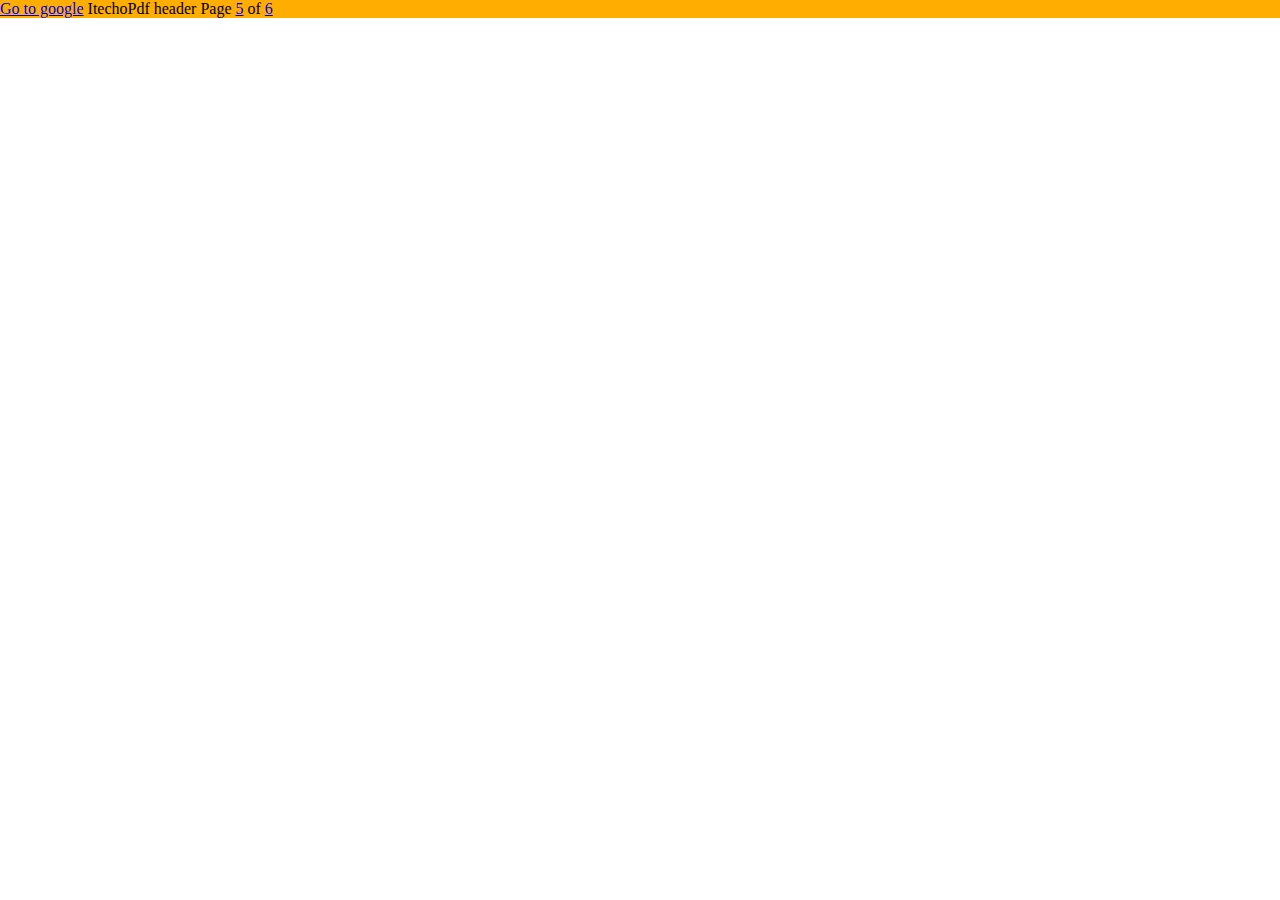
==== testconsole/res/footer.html @ 03b8d398 "Merge branch 'master' of https://github.com/itechodev/itechopdf" ====
<html>
<head>
    <style>
        html, body {
            margin: 0;
            padding: 0;
        }
        a:empty {
            display: block;
            position: absolute; /* see #4404 */
        }
        /* a {
            color: inherit;
            text-decoration: inherit; */
        /* }         */
    </style>
</head>
<body>
    <div style="background-color: rgb(255, 174, 0)">

        <a href="http://www.google.com">Go to google</a>

        <span>ItechoPdf header</span>
        <span>Page <a href="#page">5</a> of <a href="#total">6</a></span>
    </div>
</body>
</html>
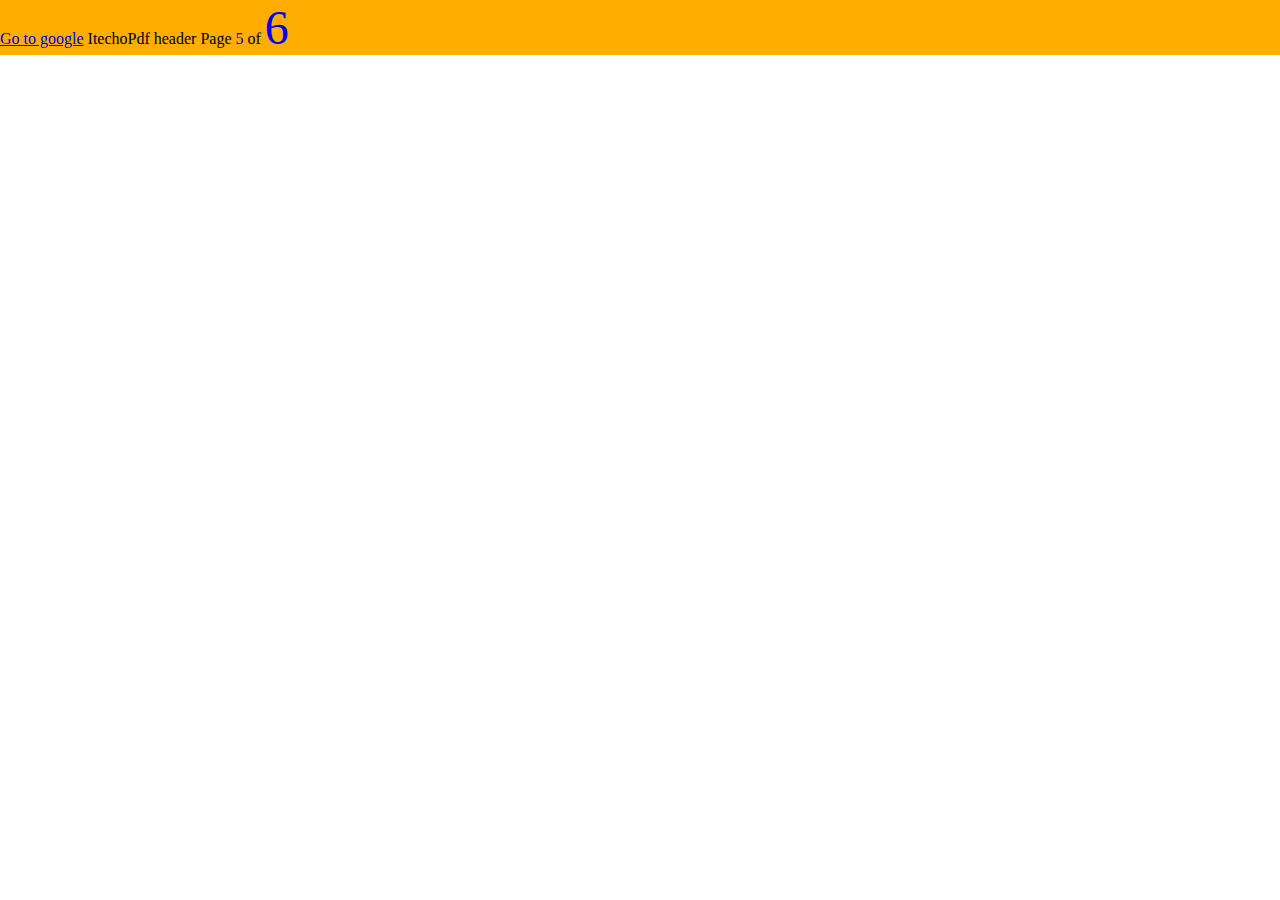
==== commit 8c662ff4: "Stamp text in middle of replacement" ====
--- a/testconsole/res/footer.html
+++ b/testconsole/res/footer.html
@@ -21,7 +21,7 @@
         <a href="http://www.google.com">Go to google</a>
 
         <span>ItechoPdf header</span>
-        <span>Page <a href="#page">5</a> of <a href="#total">6</a></span>
+        <span>Page  <a style="text-decoration: none;" href="#page">5</a> of <span style="font-size: 3em;"><a style="text-decoration: none;" href="#total">6</a></span> </span>
     </div>
 </body>
 </html>
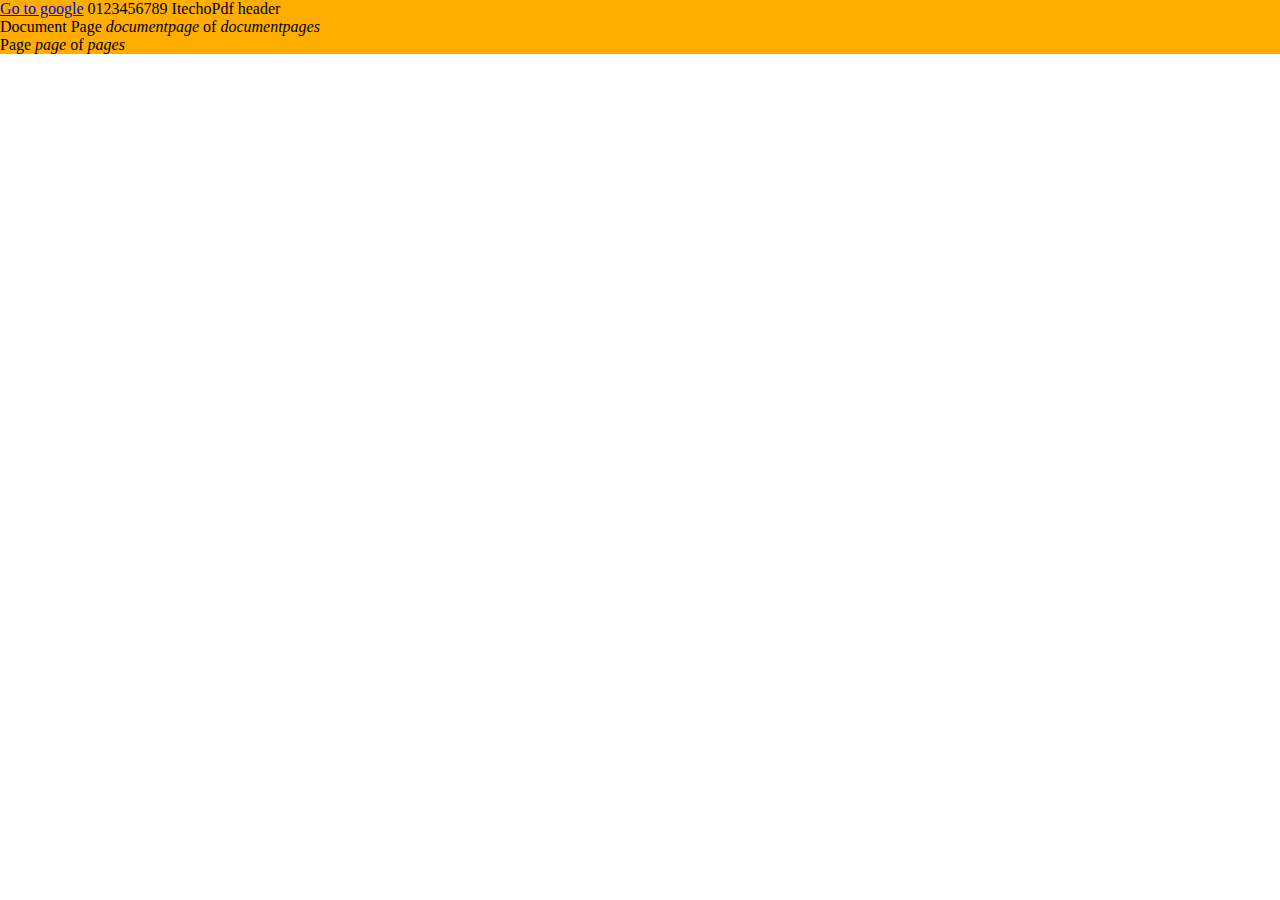
==== commit 23a9f39c: "Favour tag  above moustache syntax" ====
--- a/testconsole/res/footer.html
+++ b/testconsole/res/footer.html
@@ -5,23 +5,18 @@
             margin: 0;
             padding: 0;
         }
-        a:empty {
-            display: block;
-            position: absolute; /* see #4404 */
-        }
-        /* a {
-            color: inherit;
-            text-decoration: inherit; */
-        /* }         */
     </style>
 </head>
 <body>
     <div style="background-color: rgb(255, 174, 0)">
 
         <a href="http://www.google.com">Go to google</a>
+        0123456789
 
         <span>ItechoPdf header</span>
-        <span>Page  <a style="text-decoration: none;" href="#page">5</a> of <span style="font-size: 3em;"><a style="text-decoration: none;" href="#total">6</a></span> </span>
+        <div>Document Page <var text-align="left">documentpage</var> of <var text-align="left">documentpages</var></span></div>
+        <div>Page <var text-align="left">page</var> of <var text-align="left">pages</var></span></div>
+        
     </div>
 </body>
 </html>
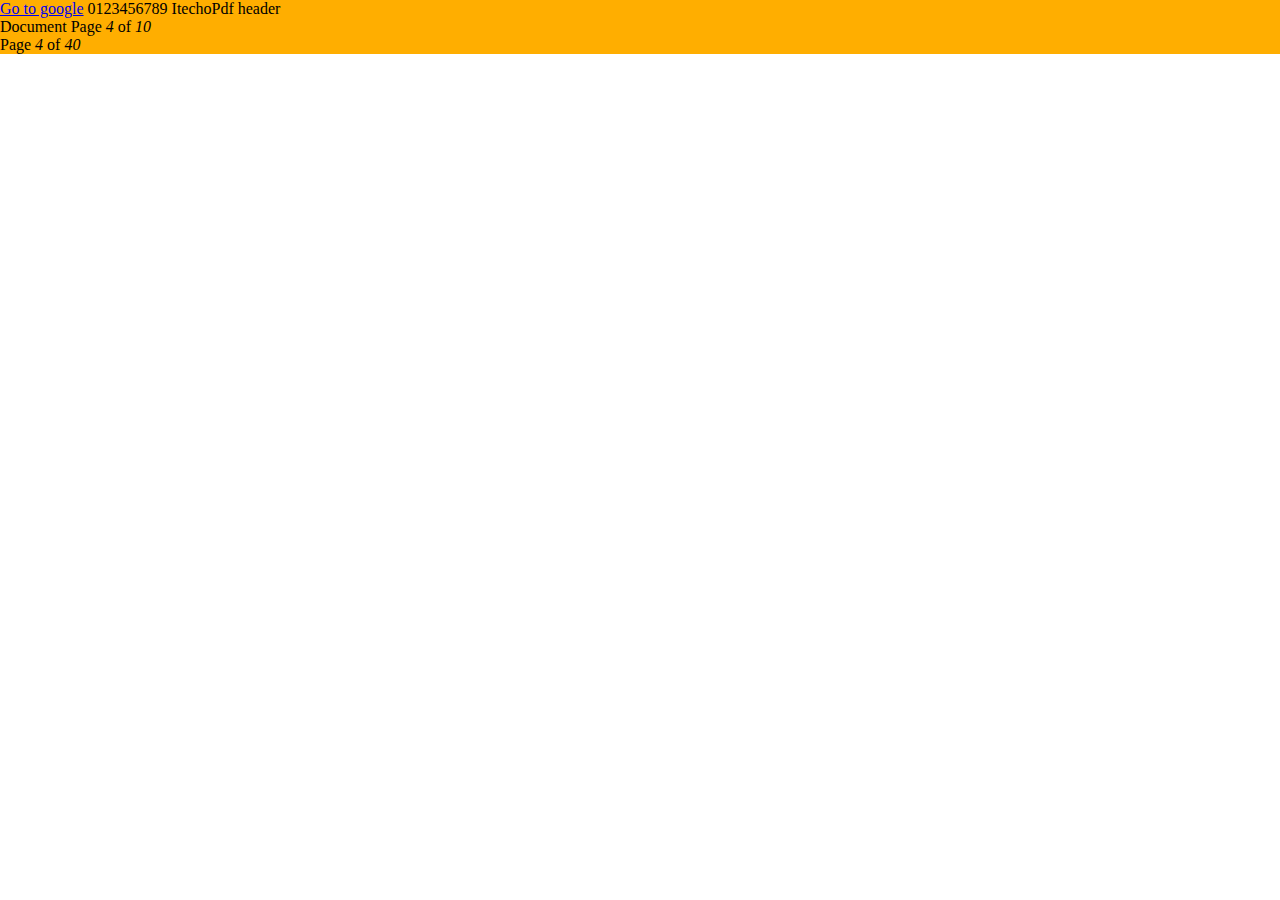
==== commit 4ab3c010: "PDF replace var tags with anchors" ====
--- a/testconsole/res/footer.html
+++ b/testconsole/res/footer.html
@@ -14,8 +14,8 @@
         0123456789
 
         <span>ItechoPdf header</span>
-        <div>Document Page <var text-align="left">documentpage</var> of <var text-align="left">documentpages</var></span></div>
-        <div>Page <var text-align="left">page</var> of <var text-align="left">pages</var></span></div>
+        <div>Document Page <var name="documentpage" text-align="left">4</var> of <var name="documentpages" text-align="left">10</var></span></div>
+        <div>Page <var name="page" text-align="left">4</var> of <var name="pages" text-align="left">40</var></span></div>
         
     </div>
 </body>
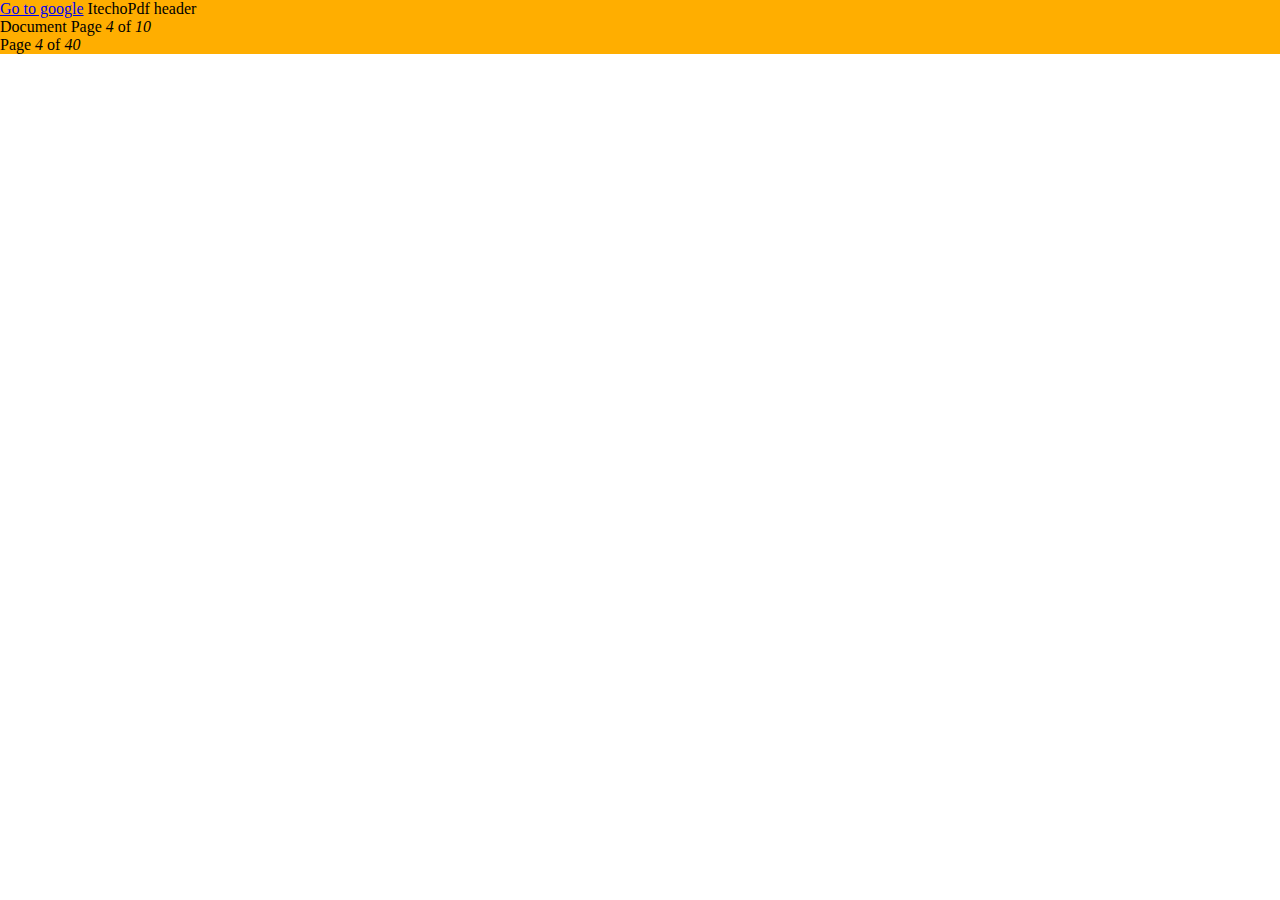
==== commit 3c27c794: "close #14. Include all digits glyphs into PDF" ====
--- a/testconsole/res/footer.html
+++ b/testconsole/res/footer.html
@@ -11,11 +11,10 @@
     <div style="background-color: rgb(255, 174, 0)">
 
         <a href="http://www.google.com">Go to google</a>
-        0123456789
-
+        
         <span>ItechoPdf header</span>
-        <div>Document Page <var name="documentpage" text-align="left">4</var> of <var name="documentpages" text-align="left">10</var></span></div>
-        <div>Page <var name="page" text-align="left">4</var> of <var name="pages" text-align="left">40</var></span></div>
+        <div>Document Page <var name="documentpage" text-align="right">4</var> of <var name="documentpages" text-align="left">10</var></span></div>
+        <div>Page <var name="page" text-align="right">4</var> of <var name="pages" text-align="left">40</var></span></div>
         
     </div>
 </body>
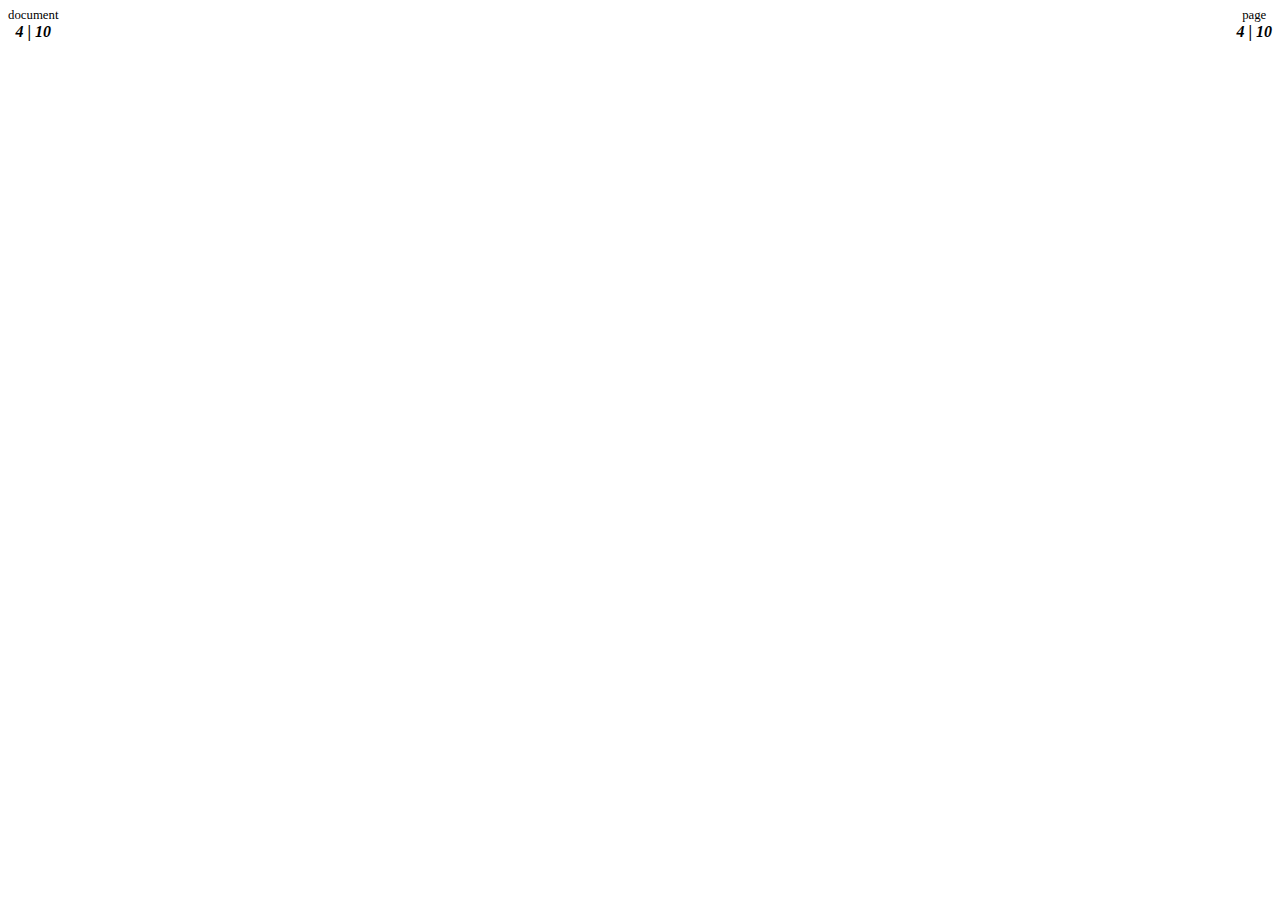
==== commit 0809fcdf: "Test some styling on numbering" ====
--- a/testconsole/res/footer.html
+++ b/testconsole/res/footer.html
@@ -8,14 +8,19 @@
     </style>
 </head>
 <body>
-    <div style="background-color: rgb(255, 174, 0)">
+    <div style="float:left; padding: 0.5rem; text-align: center;">
+        <div style="font-size: 0.8rem;">document</div>
+        <div style="font-size: 1rem; font-weight: bold;">
+            <var name="documentpage" text-align="right">4</var> | <var name="documentpages" text-align="left">10</var>
+        </div>
+    </div>
 
-        <a href="http://www.google.com">Go to google</a>
-        
-        <span>ItechoPdf header</span>
-        <div>Document Page <var name="documentpage" text-align="right">4</var> of <var name="documentpages" text-align="left">10</var></span></div>
-        <div>Page <var name="page" text-align="right">4</var> of <var name="pages" text-align="left">40</var></span></div>
-        
+    <div style="float:right; padding: 0.5rem; text-align: center;">
+        <div style="font-size: 0.8rem;">page</div>
+        <div style="font-size: 1rem; font-weight: bold;">
+            <var name="page" text-align="right">4</var> | <var name="pages" text-align="left">10</var>
+        </div>
     </div>
+    <div style="clear: both;"></div>
 </body>
 </html>
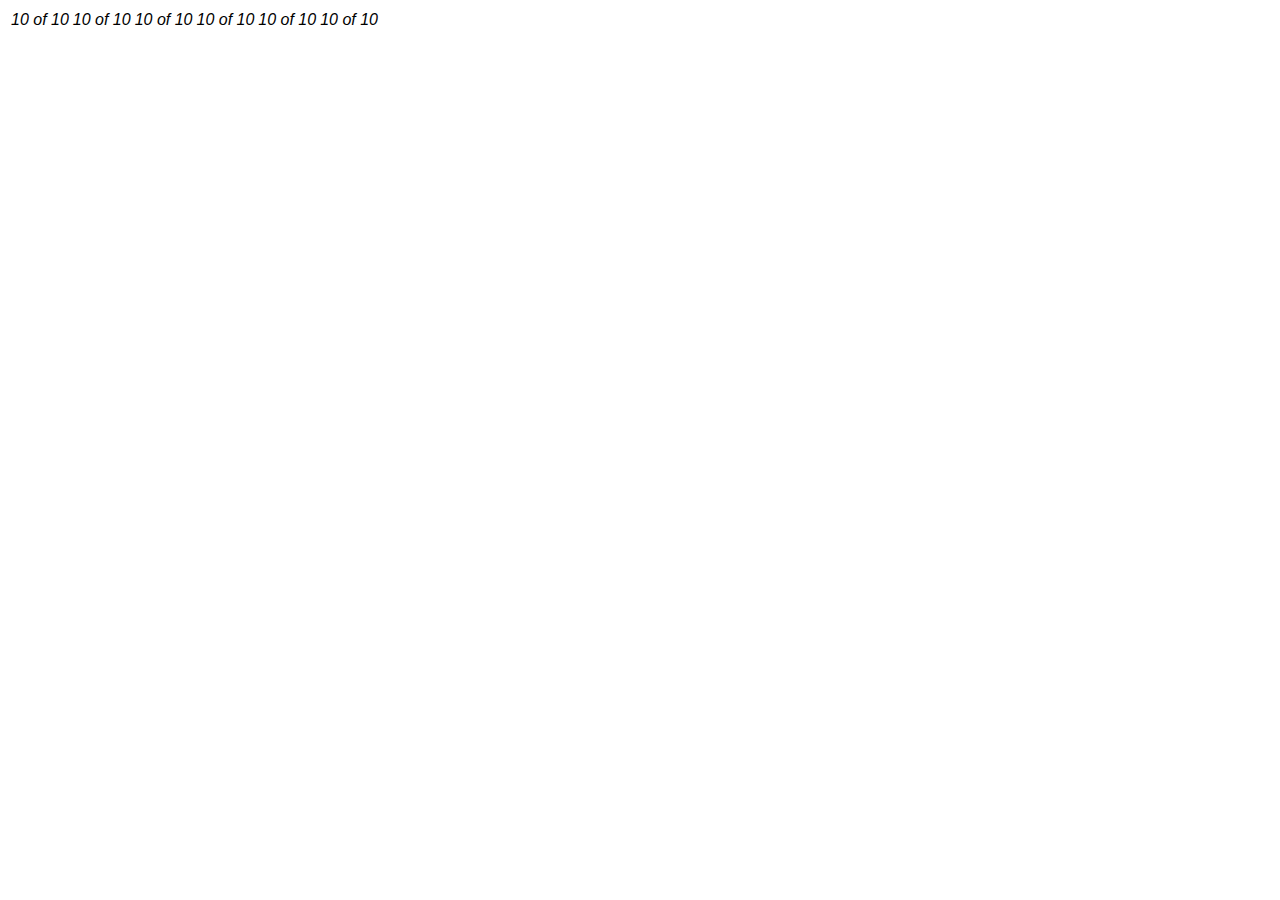
==== commit 13df3ed9: "Variable more options" ====
--- a/testconsole/res/footer.html
+++ b/testconsole/res/footer.html
@@ -1,26 +1,39 @@
 <html>
 <head>
+    <link rel="stylesheet" href="tailwind.min.css"/>
     <style>
-        html, body {
-            margin: 0;
-            padding: 0;
+        .funny {
+            font-family: "Comic Sans MS", cursive, sans-serif
         }
     </style>
 </head>
 <body>
-    <div style="float:left; padding: 0.5rem; text-align: center;">
-        <div style="font-size: 0.8rem;">document</div>
-        <div style="font-size: 1rem; font-weight: bold;">
-            <var name="documentpage" text-align="right">4</var> | <var name="documentpages" text-align="left">10</var>
-        </div>
-    </div>
-
-    <div style="float:right; padding: 0.5rem; text-align: center;">
-        <div style="font-size: 0.8rem;">page</div>
-        <div style="font-size: 1rem; font-weight: bold;">
-            <var name="page" text-align="right">4</var> | <var name="pages" text-align="left">10</var>
-        </div>
-    </div>
-    <div style="clear: both;"></div>
+    <table class="table-fixed w-full">
+        <tr>
+            <td class="w-1o6 text-center funny text-xs">
+                <var text-align="left" text="[documentpage] of [documentpages]">10 of 10</var>
+            </td>
+            <td class="w-1o6 text-center funny text-sm">
+                <var text-align="center" text="[documentpage] of [documentpages]">10 of 10</var>
+            </td>
+            <td class="w-1o6 text-center funny text-base">
+                <var text-align="right" text="[documentpage] of [documentpages]">10 of 10</var>
+            </td>
+            
+            <td class="w-1o6 text-center funny text-lg">
+                <var text-align="left" text="[page] of [pages]">10 of 10</var>
+            </td>
+            <td class="w-1o6 text-center funny text-xl">
+                <var text-align="center" text="[page] of [pages]">10 of 10</var>
+            </td>
+            <td class="w-1o6 text-center funny text-2xl">
+                <var text-align="right" text="[page] of [pages]">10 of 10</var>
+            </td>
+            
+        </tr>
+    </table>
+  
 </body>
 </html>
+
+
